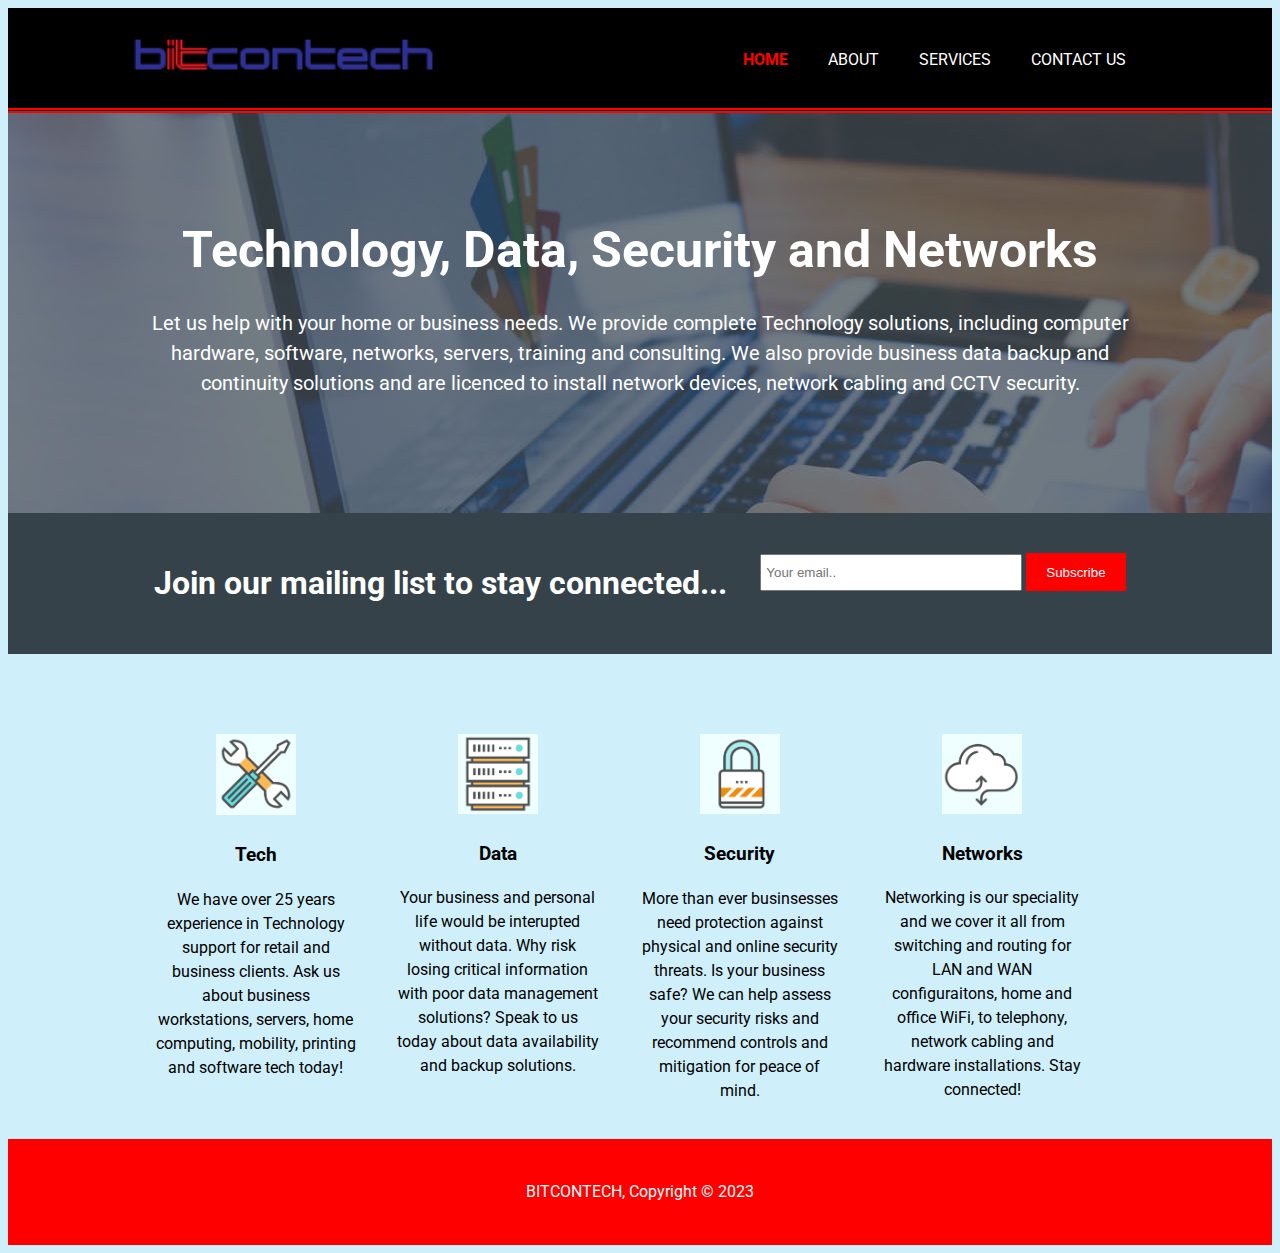
==== index.html @ 37b32b11 "Initial Commit" ====
<!DOCTYPE html>
<html>

<head>
    <meta charset="utf-8">
    <meta name="viewport" content="width=device-width">
    <meta name="description" content="Technology, Data, Security and Network Solutions">
	  <meta name="keywords" content="Tech Support, Home Networking, CCTV cameras, Networking, Cabling, Computer Repairs, I.T Help, Business Continuity, Data, Storage, Backups, Printers, Scanners, WIFI, Home Audio, Home Threatre, Security, Business, Business Technology, Business Support">
  	<meta name="author" content="Ramsay Georges">
    <title>BITCONTECH</title>
    <link rel="stylesheet" type="text/css" media="screen" href="style.css" />
</head>

<body>
    <header>
        <div class="container">
            <div id="branding">
                <span class="highlight"> 
                    <img src="./images/bitcontech180x200px.png" alt="bitcontech.com.au" width="300">
                </span>
                 
            </div>
            <nav>
                <ul>
                    <li class="current"><a href="index.html">Home</a></li>
                    <li><a href="about.html">About</a></li>
                    <li><a href="services.html">Services</a></li>
                    <li><a href="contact.html">Contact Us</a></li>
                </ul>
            </nav>
        </div>
    </header>

    <section id="showcase">
        <div class="container">
            <h1>Technology, Data, Security and Networks</h1>
            <p>Let us help with your home or business needs. We provide complete Technology solutions, including computer hardware, software, networks, servers, training and consulting. 
                We also provide business data backup and continuity solutions and are licenced to install network devices, network cabling and CCTV security.
            </p>
        </div>
    </section>

    <section id="newsletter">
        <div class="container">
            <h1>Join our mailing list to stay connected...</h1>
            <form target="_blank" action="https://submit-form.com/EVjTvyRW">
                <input type="hidden" name="_feedback.success.title" value="GOOD NEWS! You have been added to the BITCONTECH mailing list!"/>
                <label for="mailing"></label>
                <input type="email" id="mailing" name="mailing" placeholder="Your email.." />
                <button type="submit" class="button_1">Subscribe</button>
            </form>
        </div>
    </section>

    <section id="boxes">
        <div class="container">
            <div class="box">
                <img src="./images/techsupporticon.png">
                <h3>Tech</h3>
                <p>We have over 25 years experience in Technology support for retail and business clients. Ask us about business workstations, servers, home computing, mobility, printing and software tech today!
                </p>
            </div>
            <div class="box">
                <img src="./images/dataicon.png">
                <h3>Data</h3>
                <p>Your business and personal life would be interupted without data. Why risk losing critical information with poor data management solutions? Speak to us today about data availability and backup solutions.
                </p>
            </div>
            <div class="box">
                <img src="./images/securityicon.png">
                <h3>Security </h3>
                <p>More than ever businsesses need protection against physical and online security threats. Is your business safe? We can help assess your security risks and recommend controls and mitigation for peace of mind.
                </p>
            </div>
            <div class="box">
                <img src="./images/networksicon.png">
                <h3>Networks </h3>
                <p>Networking is our speciality and we cover it all from switching and routing for LAN and WAN configuraitons, home and office WiFi, to telephony, network cabling and hardware installations. Stay connected!
                </p>
            </div>
        </div>
    </section>

    <footer>
        <p>BITCONTECH, Copyright &copy; 2023</p>
    </footer>
</body>

</html>
---- style.css ----
@import url('https://fonts.googleapis.com/css2?family=Roboto&display=swap');

body{
    font-family: /*Arial, Helvetica,*/ 'Roboto', sans-serif;
    line-height: 1.5;
    font-size: 16px;
    /* font: 16px/1.5 Arial, Helvitica; ( short cut ) */
    padding: 0px;
    margin: 0 px;
    background-color: #cfeffa;
}

/* Global */
.container{
    width: 80%;
    margin: auto;
    overflow: hidden;
}
ul{
    margin: 0px;
    padding: 0px;
}
.button_1{
    height: 38px;
    background: red;
    border: none;
    padding: 0 20px 0 20px;
    color: white;
}
.dark{
    padding: 15px;
    background: #35424a;
    color: white;
    margin-top: 10px;
    margin-bottom: 10px;

}
 .full{
	 max-width:960px;
	 margin:0 auto;
	
	 
 }


/* header */
header{
    background: black;
    color: white;
    padding-top: 30px;
    min-height: 70px;
    border-bottom: thick double red;
}

header a{
    color: #ffffff;
    text-decoration: none;
    text-transform: uppercase;
    font-size: 16px;
}

header li{
    float: left;
    display: inline;
    padding: 0px 20px 0px 20px;
}

header #branding{
    float: left;
    }

header #branding h1{
    margin: 0px;
}
header nav{
    float: right;
    margin-top: 10px;
}
header .highlight, header .current a{
    color: red;
    font-weight: bold;
}
header a:hover{
    color: #cccccc;
    font-weight: bold;
    text-decoration: underline;
}

#showcase{
    min-height: 400px;
    text-align: center;
    color: white;
    background: url('./images/showcase.jpg') no-repeat 0 -400px;
}
#showcase h1{
    margin-top: 100px;
    font-size: 50px;
    margin-bottom: 10px;
}
#showcase p{
    font-size: 20px;
}

#contactform{
    padding: 25px;
    color: #ffffff;
    background: #35424a;
    min-height: 400px;
}

/*newsletter */
#newsletter{
    padding: 25px;
    color: #ffffff;
    background: #35424a;
    min-height: 5px;
}
#newsletter h1{
    float: left;
}
#newsletter form{
    float: right;
    margin-top: 15px;
}
#newsletter input[type="email"]{
    padding: 4px;
    height: 25px;
    width: 250px;
}
/*BOXES */
#boxes{
    margin-top: 60px;
}
#boxes .box{
    float: left;
    text-align: center;
    width: 20%;
    padding: 20px;
}
#boxes .box img{
    width: 80px;
}

.Contact-Form{
	 width:100%;
	 margin:2px auto;
	 text-align:center;
	 margin-top:20px;
 }
 .Contact-Form h2{
	 color:#3b38fa;
	 text-transform:capitalize;
	 margin-bottom:20px;
	 font-size:20px;
 }
 .Contact-Form p{
	 color:#9999B9;
	 margin-bottom:5px;
 }
 .input-fields{
	 width:100%;
	 float:top;
	 overflow:hidden;
	 margin-right:20px;
	 margin-top: 20px;
 }
 .input-fields input{
	  width:400px;
	  padding:15px 20px;
	  margin-bottom:20px;
	  border:0;
	  border-radius:3px ;
  }
 .msg{
	 width:100%;
     float: top;
     overflow:scroll;
     padding-top: 0%;
	 margin-top:20px;
     margin-right: 20px;
 }
 .msg textarea{
	 width:400px;
	  padding:15px 20px;
	  margin-bottom:20px;
	  height:200px;
	  border:0;
	  border-radius:3px;
	  resize:vertical;
 }
 .Contact-Form button{
	 padding:15px 20px;
	 color:#ffffff;
	 text-transform:uppercase;
	 border:5px solid green;
	 background:blue;
	 cursor:pointer;
	 border-radius:3px;
	 margin-right: 20px;
     margin-top: 15px;
 }
.Contact-Form button:hover{
	border:5px solid blue;
	background:none;
}
 .details{
	 width: 300px;
	 height:106px;
	 color:black;
	 background:white;
	 padding:0px;
	 float:left;
	 overflow:hidden;
	 margin-right:160px;
	 margin-top:25px;
     border-color:red;
     border-width:10px;
	 border-radius:10px;
	 
 }
 .details:last-child{
	margin-right:0;
 }
 .details h3{
 	padding-top: 0px;
	 font-size:14px;
	 color:black;
	 font-style:normal;
	 margin-left:5px;
	 margin-bottom:5px;
	 text-transform:uppercase;
	 text-align:left;
	 
 }
 .details p{
	font-size:13px;
	font-family: Arial;
	 color:black;
	 font-style:normal;
	 margin-top:1rem;
	 padding:0;
	 text-align:top;
	 text-transform:lowercase;
	 margin-left:10px;
	 margin-bottom:2px;
 }
 .socials{
	 position: relative;
     width: 300px;
	 height:106px;
	 color: black;
	 background:white;
	 padding:0px;
	 float:right;
	 overflow:hidden;
	 margin-right:160px;
	 margin-top:25px;
     border-color: red;
	 border-radius:10px;
 }
 .socials:last-child{
	margin-right:0;
 }
 .socials h3{
 	padding-top: 0px;
	 font-size:14px;
	 color:black;
	 font-style:normal;
	 margin-left:5px;
	 margin-bottom:5px;
	 text-transform:uppercase;
	 text-align:left;
	 
 }
 .socials p{
	font-size:13px;
	font-family: Arial;
	 color:black;
	 font-style:normal;
	 margin-top:1rem;
	 padding:0;
	 text-align:top;
	 text-transform:lowercase;
	 margin-left:10px;
	 margin-bottom:2px;
 }
/*sidebar */
aside#sidebar{
    float: right;
    width: 30%;
    margin-top: 10px;
}
aside#sidebar .quote input, aside#sidebar .quote textarea{
    width:90%;
    padding:5px;
}
article#main-col{
    float: left;
    width: 65%;
}

/* Google reCAPTCHA */

#captchaBackground {
    height: 220px;
    width: 250px;
    background-color: #2d3748;
    display: flex;
    align-items: center;
    justify-content: center;
    flex-direction: column;
}

#captchaHeading {
    color: blue;
    margin-top: 100px;
    font-size: 50px;
    margin-bottom: 10px;
}

#captcha {
    height: 80%;
    width: 80%;
    font-size: 30px;
    letter-spacing: 3px;
    margin: auto;
    display: block;
    top: 0;
    bottom: 0;
    left: 0;
    right: 0;
}

.center {
    display: flex;
    flex-direction: column;
    align-items: center;
}

#submitBtn {
    width: 25%;
    padding:1rem 1rem;
	color:#ffffff;
	text-transform:uppercase;
	border:2px dotted red;
	background:black;
	cursor:pointer;
	border-radius:15px;
	margin-right: 1rem;
    margin-top: 1rem;
    font-weight: bold;
    font-size: 16px;
}

#refreshButton {
    background-color: #08e5ff
    border: 0px;
font-weight: bold;
}

#textBox {
    height: 25px;
}

.incorrectCaptcha {
    color: #FF0000;
}

.correctCaptcha {
    color: #7FFF00;
}

/*footer */
footer{
    padding: 25px;
    margin-top: 0px;
    margin-bottom: 0px;
    color: white;
    background: red;
    text-align: center;
}

/*Services */
ul#services li{
    list-style:none;
    padding: 20px;
    border: #cccccc solid 1px;
    margin-bottom: 10px;
    background: #e6e6e6;
}

/* Media Queries */
@media(max-width: 768px){
    header #branding,
    header nav,
    header nav li,
    #newsletter h1,
    #newsletter form,
    #boxes .box,
    article#main-col,
    aside#sidebar{
      float:none;
      text-align:center;
      width:100%;
    }
  
    header{
      padding-bottom:20px;
    }
  
    #showcase h1{
      margin-top:40px;
    }
  
    #newsletter button, .quote button{
      display:block;
      width:100%;
    }
  
    #newsletter form input[type="email"], .quote input, .quote textarea{
      width:100%;
      margin-bottom:5px;
    }
  

  }
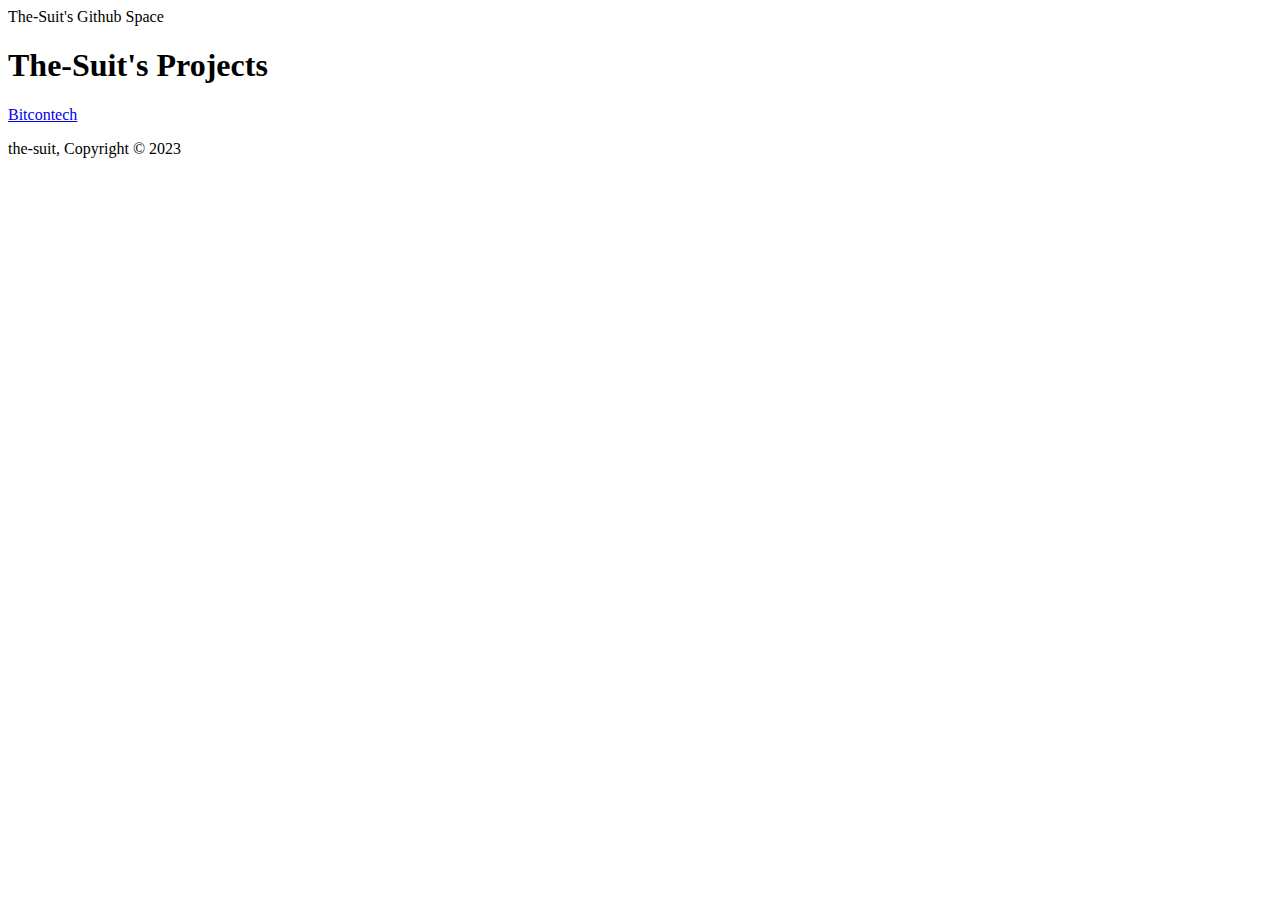
==== commit e6d6ccd3: "Update index.html" ====
--- a/index.html
+++ b/index.html
@@ -4,86 +4,26 @@
 <head>
     <meta charset="utf-8">
     <meta name="viewport" content="width=device-width">
-    <meta name="description" content="Technology, Data, Security and Network Solutions">
-	  <meta name="keywords" content="Tech Support, Home Networking, CCTV cameras, Networking, Cabling, Computer Repairs, I.T Help, Business Continuity, Data, Storage, Backups, Printers, Scanners, WIFI, Home Audio, Home Threatre, Security, Business, Business Technology, Business Support">
+    <meta name="description" content="the-suit's github space">
+	  <meta name="keywords" content="the-suit">
   	<meta name="author" content="Ramsay Georges">
-    <title>BITCONTECH</title>
-    <link rel="stylesheet" type="text/css" media="screen" href="style.css" />
+    <title>the-suit</title>
 </head>
 
 <body>
     <header>
-        <div class="container">
-            <div id="branding">
-                <span class="highlight"> 
-                    <img src="./images/bitcontech180x200px.png" alt="bitcontech.com.au" width="300">
-                </span>
-                 
-            </div>
-            <nav>
-                <ul>
-                    <li class="current"><a href="index.html">Home</a></li>
-                    <li><a href="about.html">About</a></li>
-                    <li><a href="services.html">Services</a></li>
-                    <li><a href="contact.html">Contact Us</a></li>
-                </ul>
-            </nav>
-        </div>
+	The-Suit's Github Space    
+
     </header>
 
-    <section id="showcase">
-        <div class="container">
-            <h1>Technology, Data, Security and Networks</h1>
-            <p>Let us help with your home or business needs. We provide complete Technology solutions, including computer hardware, software, networks, servers, training and consulting. 
-                We also provide business data backup and continuity solutions and are licenced to install network devices, network cabling and CCTV security.
-            </p>
-        </div>
-    </section>
-
-    <section id="newsletter">
-        <div class="container">
-            <h1>Join our mailing list to stay connected...</h1>
-            <form target="_blank" action="https://submit-form.com/EVjTvyRW">
-                <input type="hidden" name="_feedback.success.title" value="GOOD NEWS! You have been added to the BITCONTECH mailing list!"/>
-                <label for="mailing"></label>
-                <input type="email" id="mailing" name="mailing" placeholder="Your email.." />
-                <button type="submit" class="button_1">Subscribe</button>
-            </form>
-        </div>
-    </section>
-
-    <section id="boxes">
-        <div class="container">
-            <div class="box">
-                <img src="./images/techsupporticon.png">
-                <h3>Tech</h3>
-                <p>We have over 25 years experience in Technology support for retail and business clients. Ask us about business workstations, servers, home computing, mobility, printing and software tech today!
-                </p>
-            </div>
-            <div class="box">
-                <img src="./images/dataicon.png">
-                <h3>Data</h3>
-                <p>Your business and personal life would be interupted without data. Why risk losing critical information with poor data management solutions? Speak to us today about data availability and backup solutions.
-                </p>
-            </div>
-            <div class="box">
-                <img src="./images/securityicon.png">
-                <h3>Security </h3>
-                <p>More than ever businsesses need protection against physical and online security threats. Is your business safe? We can help assess your security risks and recommend controls and mitigation for peace of mind.
-                </p>
-            </div>
-            <div class="box">
-                <img src="./images/networksicon.png">
-                <h3>Networks </h3>
-                <p>Networking is our speciality and we cover it all from switching and routing for LAN and WAN configuraitons, home and office WiFi, to telephony, network cabling and hardware installations. Stay connected!
-                </p>
-            </div>
-        </div>
-    </section>
+	<h1> The-Suit's Projects</h1>
+	<a href="www.bitcontec.omc.au">Bitcontech</a>
+		
+	
 
     <footer>
-        <p>BITCONTECH, Copyright &copy; 2023</p>
+        <p>the-suit, Copyright &copy; 2023</p>
     </footer>
 </body>
 
-</html>+</html>
